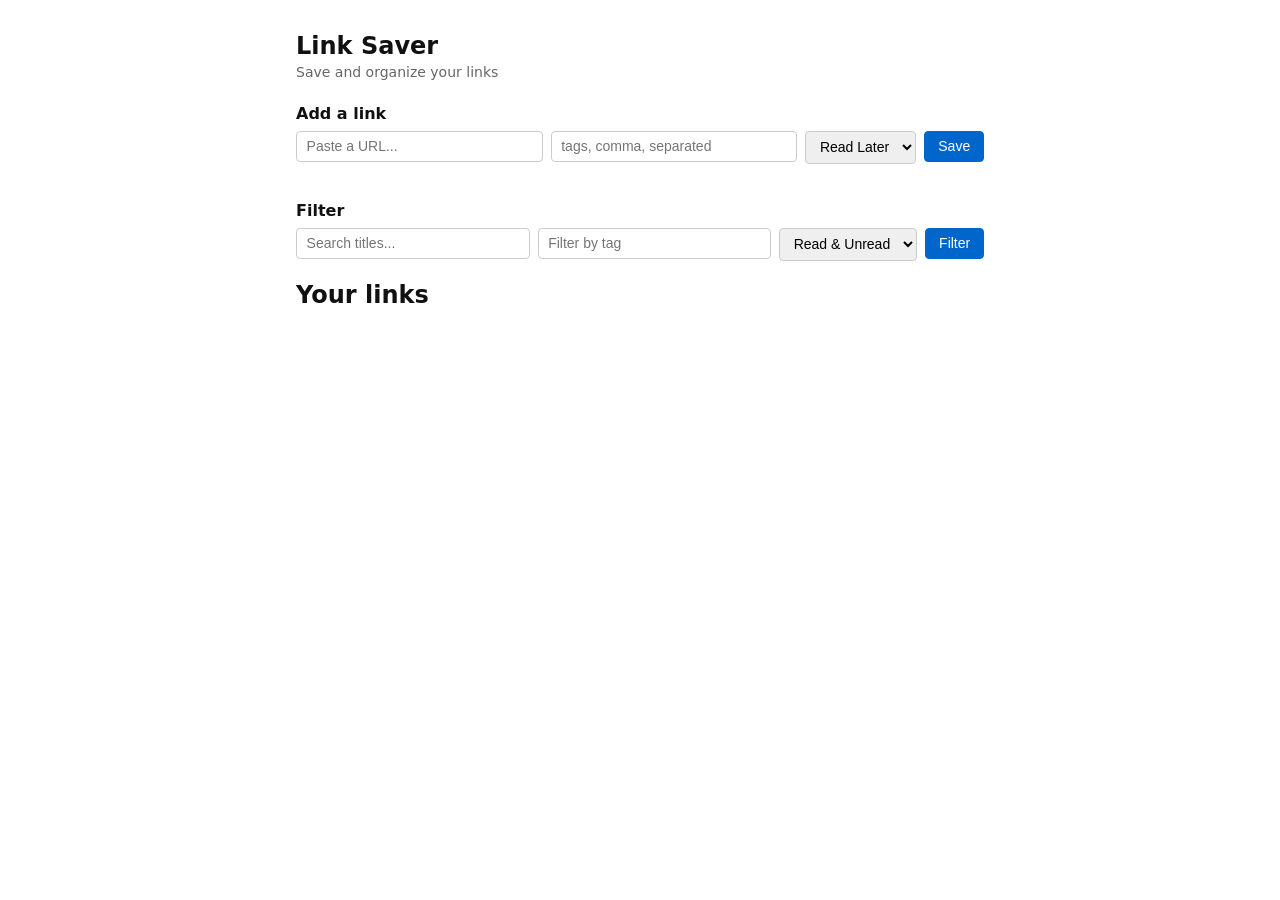
==== frontend/index.html @ 6f242db4 "made separate frontend folder, added styles.css" ====
<!DOCTYPE html>
<html lang="en">
<head>
    <meta charset="UTF-8">
    <meta name="viewport" content="width=device-width, initial-scale=1.0">
    <title>Link Saver</title>
    <link rel="stylesheet" href="style.css">
</head>
<body>
    <div class="container">
        <header>
            <h1>Link Saver</h1>
            <p>Save and organize your links</p>
        </header>

        <div class="card">
            <div class="section-label">Add a link</div>
            <div class="form-row">
                <div class="input-group">
                    <input type="text" id="url-input" placeholder="Paste a URL...">
                    <span class="url-status" id="url-status"></span>
                </div>
                <input type="text" id="tags-input" placeholder="tags, comma, separated">
                <select id="status-input">
                    <option value="unread">Read Later</option>
                    <option value="read">Read</option>
                </select>
                <button class="btn-primary" id="add-button">Save</button>
            </div>
        </div>

        <div class="card">
            <div class="section-label">Filter</div>
            <div class="filter-row">
                <input type="text" id="search-input" placeholder="Search titles...">
                <input type="text" id="tag-filter" placeholder="Filter by tag">
                <select id="status-filter">
                    <option value="">Read &amp; Unread</option>
                    <option value="unread">Unread</option>
                    <option value="read">Read</option>
                </select>
                <button class="btn-primary" id="filter-button">Filter</button>
            </div>
        </div>

        <div class="links-header">
            <h2>Your links</h2>
            <span class="links-count" id="links-count"></span>
        </div>

        <div id="links"></div>
    </div>

    <script>
        let allLinks = [];

        async function loadLinks() {
            const response = await fetch("/api/links");
            allLinks = await response.json();
            applyFilters();
        }

        function applyFilters() {
            const searchText = document.getElementById("search-input").value.trim().toLowerCase();
            const tagFilter = document.getElementById("tag-filter").value.trim().toLowerCase();
            const statusFilter = document.getElementById("status-filter").value;

            let filtered = allLinks;

            if (searchText) {
                filtered = filtered.filter(link =>
                    link.title.toLowerCase().includes(searchText)
                );
            }

            if (tagFilter) {
                const filterTags = tagFilter
                    .split(",")
                    .map(t => t.trim().toLowerCase())
                    .filter(t => t.length > 0);

                filtered = filtered.filter(link => {
                    const linkTags = link.tags.map(t => t.toLowerCase());
                    return filterTags.every(ft =>
                        linkTags.some(lt => lt === ft)
                    );
                });
            }

            if (statusFilter) {
                filtered = filtered.filter(link => link.status === statusFilter);
            }

            renderLinks(filtered);
        }

        function renderLinks(links) {
            const container = document.getElementById("links");
            const countEl = document.getElementById("links-count");
            container.innerHTML = "";

            countEl.textContent = links.length === 1 ? "1 link" : `${links.length} links`;

            if (links.length === 0) {
                container.innerHTML = '<div class="empty-state"><p>No links found.</p></div>';
                return;
            }

            for (const link of links) {
                const item = document.createElement("div");
                item.className = "link-item";

                // Title row
                const titleRow = document.createElement("div");
                titleRow.className = "link-title";
                const a = document.createElement("a");
                a.href = link.url;
                a.textContent = link.title;
                a.target = "_blank";
                a.rel = "noopener noreferrer";
                titleRow.appendChild(a);

                // Meta row
                const meta = document.createElement("div");
                meta.className = "link-meta";

                const statusBadge = document.createElement("span");
                statusBadge.className = `badge ${link.status === "read" ? "badge-read" : "badge-unread"}`;
                statusBadge.textContent = link.status === "read" ? "Read" : "Unread";
                meta.appendChild(statusBadge);

                for (const tag of link.tags) {
                    const tagEl = document.createElement("span");
                    tagEl.className = "tag";
                    tagEl.textContent = tag;
                    meta.appendChild(tagEl);
                }

                const dateEl = document.createElement("span");
                dateEl.className = "link-date";
                dateEl.textContent = new Date(link.date).toLocaleDateString(undefined, {
                    year: "numeric", month: "short", day: "numeric"
                });
                meta.appendChild(dateEl);

                // Divider
                const divider = document.createElement("hr");
                divider.className = "link-divider";

                // Actions row
                const actions = document.createElement("div");
                actions.className = "link-actions";

                const readBtn = document.createElement("button");
                readBtn.className = `btn-toggle-read${link.status === "read" ? " is-read" : ""}`;
                readBtn.textContent = link.status === "read" ? "Mark unread" : "Mark read";
                readBtn.addEventListener("click", () => toggleRead(link));

                const titleBtn = document.createElement("button");
                titleBtn.className = "btn-ghost";
                titleBtn.textContent = "Edit title";
                titleBtn.addEventListener("click", () => editTitle(link));

                const tagsBtn = document.createElement("button");
                tagsBtn.className = "btn-ghost";
                tagsBtn.textContent = "Edit tags";
                tagsBtn.addEventListener("click", () => editTags(link));

                const deleteBtn = document.createElement("button");
                deleteBtn.className = "btn-danger";
                deleteBtn.textContent = "Delete";
                deleteBtn.addEventListener("click", () => deleteLink(link.id));

                actions.appendChild(readBtn);
                actions.appendChild(titleBtn);
                actions.appendChild(tagsBtn);
                actions.appendChild(deleteBtn);

                item.appendChild(titleRow);
                item.appendChild(meta);
                item.appendChild(divider);
                item.appendChild(actions);
                container.appendChild(item);
            }
        }

        async function addLink() {
            const urlInput = document.getElementById("url-input");
            const tagsInput = document.getElementById("tags-input");
            const statusInput = document.getElementById("status-input");

            const url = urlInput.value.trim();
            if (!url) {
                alert("Please enter a URL");
                return;
            }

            const tags = tagsInput.value
                .split(",")
                .map(t => t.trim())
                .filter(t => t.length > 0);

            const response = await fetch("/api/links", {
                method: "POST",
                headers: { "Content-Type": "application/json" },
                body: JSON.stringify({ url, tags, status: statusInput.value })
            });

            if (!response.ok) {
                try {
                    const errorData = await response.json();
                    alert(errorData.detail || "Failed to save link");
                } catch (e) {
                    alert("Failed to save link");
                }
                return;
            }

            urlInput.value = "";
            tagsInput.value = "";
            document.getElementById("url-status").textContent = "";
            document.getElementById("url-status").className = "url-status";
            loadLinks();
        }

        async function toggleRead(link) {
            const newStatus = link.status === "read" ? "unread" : "read";
            const response = await fetch(`/api/links/${link.id}`, {
                method: "PATCH",
                headers: { "Content-Type": "application/json" },
                body: JSON.stringify({ status: newStatus })
            });
            if (!response.ok) {
                alert("Failed to update status");
                return;
            }
            loadLinks();
        }

        async function deleteLink(id) {
            if (!confirm("Delete this link?")) return;
            const response = await fetch(`/api/links/${id}`, { method: "DELETE" });
            if (!response.ok) {
                alert("Failed to delete");
                return;
            }
            loadLinks();
        }

        async function editTags(link) {
            const current = link.tags.join(", ");
            const input = prompt("Edit tags (comma separated):", current);
            if (input === null) return;

            const tags = input
                .split(",")
                .map(t => t.trim())
                .filter(t => t.length > 0);

            const response = await fetch(`/api/links/${link.id}`, {
                method: "PATCH",
                headers: { "Content-Type": "application/json" },
                body: JSON.stringify({ tags })
            });
            if (!response.ok) {
                alert("Failed to update tags");
                return;
            }
            loadLinks();
        }

        async function editTitle(link) {
            const input = prompt("Enter a new title:");
            if (input === null || input === "") return;

            const response = await fetch(`/api/links/${link.id}`, {
                method: "PATCH",
                headers: { "Content-Type": "application/json" },
                body: JSON.stringify({ title: input })
            });
            if (!response.ok) {
                alert("Failed to update title");
                return;
            }
            loadLinks();
        }

        function validateURL() {
            const urlInput = document.getElementById("url-input");
            const urlStatus = document.getElementById("url-status");
            const value = urlInput.value.trim();

            if (value === "") {
                urlStatus.textContent = "";
                urlStatus.className = "url-status";
                return;
            }

            if (URL.canParse(value)) {
                urlStatus.textContent = "valid URL";
                urlStatus.className = "url-status valid";
            } else {
                urlStatus.textContent = "not a valid URL";
                urlStatus.className = "url-status invalid";
            }
        }

        loadLinks();

        document.getElementById("add-button").addEventListener("click", addLink);
        document.getElementById("url-input").addEventListener("input", validateURL);
        document.getElementById("filter-button").addEventListener("click", applyFilters);
    </script>
</body>
</html>
---- frontend/style.css ----
* {
    box-sizing: border-box;
    margin: 0;
    padding: 0;
}

body {
    font-family: system-ui, sans-serif;
    color: #111;
    max-width: 720px;
    margin: 0 auto;
    padding: 2rem 1rem;
}

h1 { font-size: 1.5rem; margin-bottom: 0.25rem; }
header p { color: #666; font-size: 0.875rem; margin-bottom: 1.5rem; }

.card { margin-bottom: 1.25rem; }
.section-label { font-size: 1rem; font-weight: 700; color: #111; margin-bottom: 0.5rem; }

.form-row, .filter-row {
    display: grid;
    grid-template-columns: 1fr 1fr auto auto;
    gap: 0.5rem;
    align-items: start;
}

.input-group { display: flex; flex-direction: column; gap: 0.2rem; }

input[type="text"], select {
    padding: 0.4rem 0.6rem;
    border: 1px solid #ccc;
    border-radius: 4px;
    font-size: 0.875rem;
    width: 100%;
}

input[type="text"]:focus, select:focus {
    outline: 2px solid #0066cc;
    outline-offset: -1px;
    border-color: #0066cc;
}


.url-status { font-size: 0.72rem; height: 1rem; }
.url-status.valid { color: green; }
.url-status.invalid { color: #cc0000; }

button {
    padding: 0.4rem 0.8rem;
    border: 1px solid #ccc;
    border-radius: 4px;
    font-size: 0.875rem;
    background: #f5f5f5;
    cursor: pointer;
}

button:hover { background: #e8e8e8; }
.btn-primary { background: #0066cc; color: white; border-color: #0066cc; }
.btn-primary:hover { background: #0052a3; border-color: #0052a3; }
.btn-danger { color: #cc0000; }
.btn-danger:hover { background: #fff0f0; border-color: #cc0000; }

.links-header { display: flex; justify-content: space-between; align-items: baseline; margin-bottom: 0.75rem; }
.links-count { font-size: 0.8rem; color: #666; }

.link-item { border: 1px solid #ddd; border-radius: 4px; padding: 0.75rem 1rem; margin-bottom: 0.5rem; }

.link-title a { font-weight: 600; color: #0066cc; text-decoration: none; }
.link-title a:hover { text-decoration: underline; }

.link-meta { display: flex; gap: 0.4rem; align-items: center; flex-wrap: wrap; margin-top: 0.35rem; font-size: 0.75rem; }

.badge { font-weight: 600; }
.badge-read { color: green; }
.badge-unread { color: #0066cc; }

.tag { background: #f0f0f0; padding: 0.1rem 0.4rem; border-radius: 3px; }
.link-date { color: #666; margin-left: auto; }

.link-divider { border: none; border-top: 1px solid #eee; margin: 0.6rem 0; }

.link-actions { display: flex; gap: 0.4rem; flex-wrap: wrap; }
.link-actions button { font-size: 0.78rem; padding: 0.25rem 0.6rem; }

.empty-state { text-align: center; padding: 2rem; color: #666; }
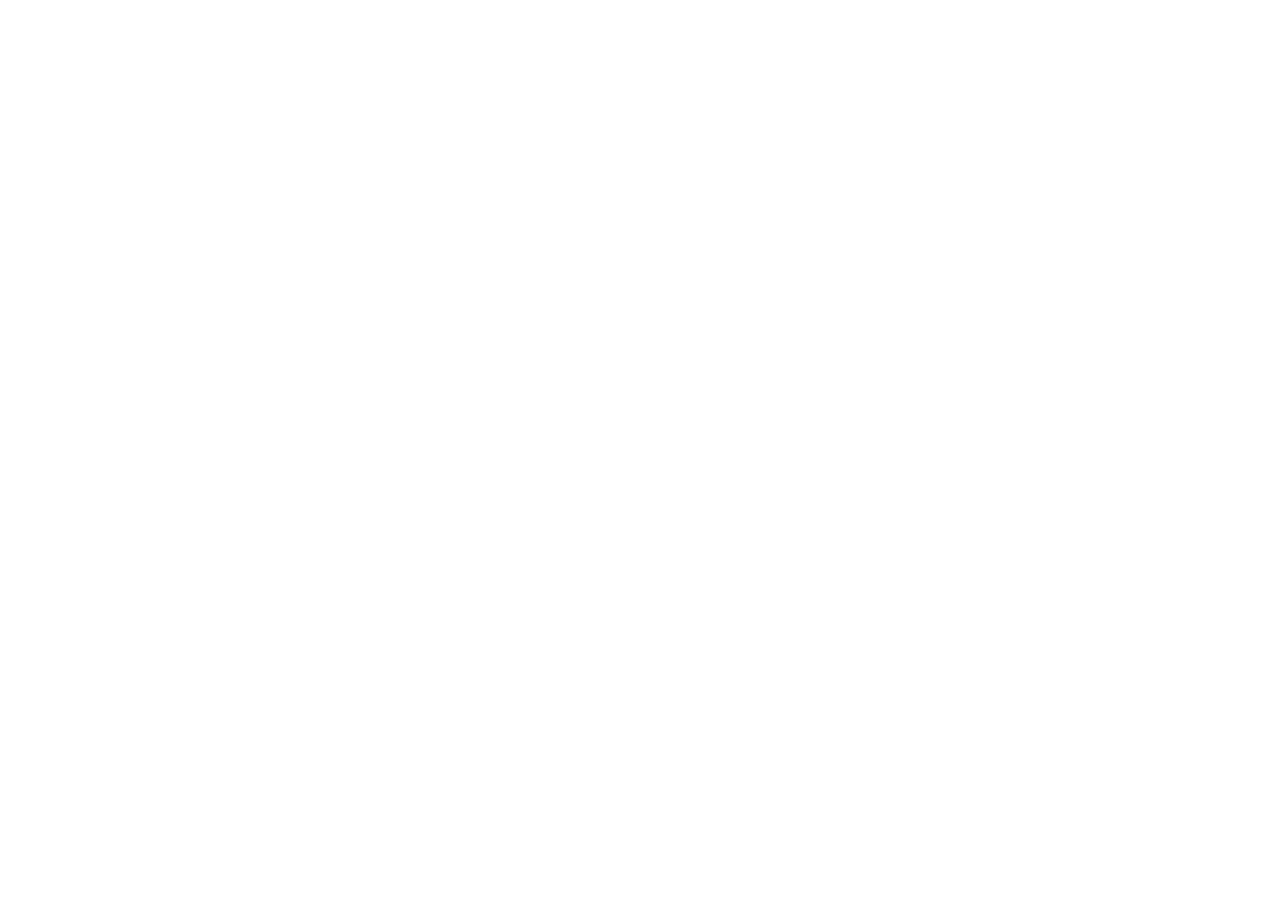
==== commit ad0160e2: "feat: added email/password login authentication with claude" ====
--- a/frontend/index.html
+++ b/frontend/index.html
@@ -5,59 +5,315 @@
     <meta name="viewport" content="width=device-width, initial-scale=1.0">
     <title>Link Saver</title>
     <link rel="stylesheet" href="style.css">
+    <script src="/config.js"></script>
 </head>
 <body>
-    <div class="container">
-        <header>
+    <!-- Login Form (hidden by default) -->
+    <div id="login-container" class="auth-container" style="display: none;">
+        <div class="auth-card">
             <h1>Link Saver</h1>
-            <p>Save and organize your links</p>
-        </header>
-
-        <div class="card">
-            <div class="section-label">Add a link</div>
-            <div class="form-row">
-                <div class="input-group">
-                    <input type="text" id="url-input" placeholder="Paste a URL...">
-                    <span class="url-status" id="url-status"></span>
+            <p id="auth-mode-label">Login</p>
+
+            <form id="auth-form">
+                <div class="form-group">
+                    <label for="auth-email">Email:</label>
+                    <input type="email" id="auth-email" required>
                 </div>
-                <input type="text" id="tags-input" placeholder="tags, comma, separated">
-                <select id="status-input">
-                    <option value="unread">Read Later</option>
-                    <option value="read">Read</option>
-                </select>
-                <button class="btn-primary" id="add-button">Save</button>
+
+                <div class="form-group">
+                    <label for="auth-password">Password:</label>
+                    <input type="password" id="auth-password" required>
+                </div>
+
+                <div id="auth-error" class="error-message" style="display: none;"></div>
+
+                <button type="submit" class="btn-primary" id="auth-submit">Login</button>
+                <button type="button" class="btn-ghost" id="toggle-register" style="display: none;">Create Account</button>
+            </form>
+
+            <p id="toggle-text" style="display: none; text-align: center; margin-top: 1rem;">
+                <button type="button" class="btn-ghost" id="toggle-login-btn">Back to Login</button>
+            </p>
+        </div>
+    </div>
+
+    <!-- Main App (hidden until authenticated) -->
+    <div id="app-container" style="display: none;">
+        <div class="container">
+            <header>
+                <div class="header-row">
+                    <div>
+                        <h1>Link Saver</h1>
+                        <p>Save and organize your links</p>
+                    </div>
+                    <div class="header-actions">
+                        <span id="current-user-email" class="current-user"></span>
+                        <button class="btn-ghost" id="logout-button">Logout</button>
+                    </div>
+                </div>
+            </header>
+
+            <div class="card">
+                <div class="section-label">Add a link</div>
+                <div class="form-row">
+                    <div class="input-group">
+                        <input type="text" id="url-input" placeholder="Paste a URL...">
+                        <span class="url-status" id="url-status"></span>
+                    </div>
+                    <input type="text" id="tags-input" placeholder="tags, comma, separated">
+                    <select id="status-input">
+                        <option value="unread">Read Later</option>
+                        <option value="read">Read</option>
+                    </select>
+                    <button class="btn-primary" id="add-button">Save</button>
+                </div>
             </div>
+
+            <div class="card">
+                <div class="section-label">Filter</div>
+                <div class="filter-row">
+                    <input type="text" id="search-input" placeholder="Search titles...">
+                    <input type="text" id="tag-filter" placeholder="Filter by tag">
+                    <select id="status-filter">
+                        <option value="">Read &amp; Unread</option>
+                        <option value="unread">Unread</option>
+                        <option value="read">Read</option>
+                    </select>
+                    <button class="btn-primary" id="filter-button">Filter</button>
+                </div>
+            </div>
+
+            <div class="links-header">
+                <h2>Your links</h2>
+                <span class="links-count" id="links-count"></span>
+            </div>
+
+            <div id="links"></div>
         </div>
-
-        <div class="card">
-            <div class="section-label">Filter</div>
-            <div class="filter-row">
-                <input type="text" id="search-input" placeholder="Search titles...">
-                <input type="text" id="tag-filter" placeholder="Filter by tag">
-                <select id="status-filter">
-                    <option value="">Read &amp; Unread</option>
-                    <option value="unread">Unread</option>
-                    <option value="read">Read</option>
-                </select>
-                <button class="btn-primary" id="filter-button">Filter</button>
-            </div>
-        </div>
-
-        <div class="links-header">
-            <h2>Your links</h2>
-            <span class="links-count" id="links-count"></span>
-        </div>
-
-        <div id="links"></div>
     </div>
 
+    <style>
+        .auth-container {
+            display: flex;
+            align-items: center;
+            justify-content: center;
+            min-height: 100vh;
+            background: linear-gradient(135deg, #667eea 0%, #764ba2 100%);
+        }
+
+        .auth-card {
+            background: white;
+            padding: 2rem;
+            border-radius: 8px;
+            box-shadow: 0 4px 12px rgba(0, 0, 0, 0.15);
+            width: 100%;
+            max-width: 400px;
+        }
+
+        .auth-card h1 {
+            text-align: center;
+            margin-bottom: 0.5rem;
+            color: #333;
+        }
+
+        .auth-card p {
+            text-align: center;
+            color: #666;
+            margin-bottom: 1.5rem;
+        }
+
+        .form-group {
+            margin-bottom: 1rem;
+        }
+
+        .form-group label {
+            display: block;
+            margin-bottom: 0.5rem;
+            font-weight: 500;
+            color: #333;
+        }
+
+        .form-group input {
+            width: 100%;
+            padding: 0.75rem;
+            border: 1px solid #ddd;
+            border-radius: 4px;
+            font-size: 1rem;
+            box-sizing: border-box;
+        }
+
+        .form-group input:focus {
+            outline: none;
+            border-color: #667eea;
+            box-shadow: 0 0 0 3px rgba(102, 126, 234, 0.1);
+        }
+
+        .error-message {
+            color: #dc3545;
+            font-size: 0.875rem;
+            margin-bottom: 1rem;
+            padding: 0.75rem;
+            background: #f8d7da;
+            border: 1px solid #f5c6cb;
+            border-radius: 4px;
+        }
+
+        #auth-form button {
+            width: 100%;
+        }
+
+        .header-row {
+            display: flex;
+            justify-content: space-between;
+            align-items: center;
+        }
+
+        .header-actions {
+            display: flex;
+            align-items: center;
+            gap: 1rem;
+        }
+
+        .current-user {
+            color: #666;
+            font-size: 0.9rem;
+        }
+    </style>
+
     <script>
+        const baseURL = window.APP_CONFIG.BACKEND_URL;
+        const authURL = `${baseURL}/api/auth`;
+        const apiURL = `${baseURL}/api/links`;
         let allLinks = [];
+        let isRegistering = false;
+
+        // ============ AUTH FUNCTIONS ============
+
+        async function checkAuth() {
+            try {
+                const response = await fetch(`${authURL}/me`, {
+                    credentials: 'include'
+                });
+                if (response.ok) {
+                    const data = await response.json();
+                    return data.email;
+                }
+                return null;
+            } catch (e) {
+                return null;
+            }
+        }
+
+        function showLoginForm() {
+            document.getElementById('login-container').style.display = 'flex';
+            document.getElementById('app-container').style.display = 'none';
+            isRegistering = false;
+            updateAuthForm();
+        }
+
+        function showApp(email) {
+            document.getElementById('login-container').style.display = 'none';
+            document.getElementById('app-container').style.display = 'block';
+            document.getElementById('current-user-email').textContent = email;
+            loadLinks();
+        }
+
+        function updateAuthForm() {
+            const label = document.getElementById('auth-mode-label');
+            const submit = document.getElementById('auth-submit');
+            const toggleRegister = document.getElementById('toggle-register');
+            const toggleText = document.getElementById('toggle-text');
+            const toggleLoginBtn = document.getElementById('toggle-login-btn');
+
+            if (isRegistering) {
+                label.textContent = 'Create Account';
+                submit.textContent = 'Register';
+                toggleRegister.style.display = 'none';
+                toggleText.style.display = 'block';
+            } else {
+                label.textContent = 'Login';
+                submit.textContent = 'Login';
+                toggleRegister.style.display = 'inline-block';
+                toggleText.style.display = 'none';
+            }
+        }
+
+        async function submitAuth(e) {
+            e.preventDefault();
+            const email = document.getElementById('auth-email').value.trim();
+            const password = document.getElementById('auth-password').value;
+            const errorDiv = document.getElementById('auth-error');
+
+            errorDiv.style.display = 'none';
+            errorDiv.textContent = '';
+
+            if (!email || !password) {
+                errorDiv.textContent = 'Please fill in all fields';
+                errorDiv.style.display = 'block';
+                return;
+            }
+
+            const endpoint = isRegistering ? `${authURL}/register` : `${authURL}/login`;
+
+            try {
+                const response = await fetch(endpoint, {
+                    method: 'POST',
+                    headers: { 'Content-Type': 'application/json' },
+                    credentials: 'include',
+                    body: JSON.stringify({ email, password })
+                });
+
+                if (response.ok) {
+                    const data = await response.json();
+                    document.getElementById('auth-form').reset();
+                    showApp(data.email);
+                } else {
+                    const errorData = await response.json();
+                    errorDiv.textContent = errorData.detail || 'Authentication failed';
+                    errorDiv.style.display = 'block';
+                }
+            } catch (e) {
+                errorDiv.textContent = 'Network error. Please try again.';
+                errorDiv.style.display = 'block';
+            }
+        }
+
+        async function logout() {
+            try {
+                await fetch(`${authURL}/logout`, {
+                    method: 'POST',
+                    credentials: 'include'
+                });
+            } catch (e) {
+                console.error('Logout request failed:', e);
+            }
+            showLoginForm();
+        }
+
+        // ============ APP FUNCTIONS ============
 
         async function loadLinks() {
-            const response = await fetch("/api/links");
-            allLinks = await response.json();
-            applyFilters();
+            try {
+                const response = await fetch(apiURL, {
+                    credentials: 'include'
+                });
+
+                if (response.status === 401) {
+                    showLoginForm();
+                    return;
+                }
+
+                if (!response.ok) {
+                    alert('Failed to load links');
+                    return;
+                }
+
+                allLinks = await response.json();
+                applyFilters();
+            } catch (e) {
+                console.error('Error loading links:', e);
+                alert('Failed to load links');
+            }
         }
 
         function applyFilters() {
@@ -194,57 +450,98 @@
                 alert("Please enter a URL");
                 return;
             }
+            if (!URL.canParse(url)) {
+                alert("Please enter a valid URL");
+                return;
+            }
 
             const tags = tagsInput.value
                 .split(",")
                 .map(t => t.trim())
                 .filter(t => t.length > 0);
 
-            const response = await fetch("/api/links", {
-                method: "POST",
-                headers: { "Content-Type": "application/json" },
-                body: JSON.stringify({ url, tags, status: statusInput.value })
-            });
-
-            if (!response.ok) {
-                try {
-                    const errorData = await response.json();
-                    alert(errorData.detail || "Failed to save link");
-                } catch (e) {
-                    alert("Failed to save link");
-                }
-                return;
-            }
-
-            urlInput.value = "";
-            tagsInput.value = "";
-            document.getElementById("url-status").textContent = "";
-            document.getElementById("url-status").className = "url-status";
-            loadLinks();
+            try {
+                const response = await fetch(apiURL, {
+                    method: "POST",
+                    headers: { "Content-Type": "application/json" },
+                    credentials: 'include',
+                    body: JSON.stringify({ url, tags, status: statusInput.value })
+                });
+
+                if (response.status === 401) {
+                    showLoginForm();
+                    return;
+                }
+
+                if (!response.ok) {
+                    try {
+                        const errorData = await response.json();
+                        alert(errorData.detail || "Failed to save link");
+                    } catch (e) {
+                        alert("Failed to save link");
+                    }
+                    return;
+                }
+
+                urlInput.value = "";
+                tagsInput.value = "";
+                document.getElementById("url-status").textContent = "";
+                document.getElementById("url-status").className = "url-status";
+                loadLinks();
+            } catch (e) {
+                console.error('Error adding link:', e);
+                alert("Failed to save link");
+            }
         }
 
         async function toggleRead(link) {
             const newStatus = link.status === "read" ? "unread" : "read";
-            const response = await fetch(`/api/links/${link.id}`, {
-                method: "PATCH",
-                headers: { "Content-Type": "application/json" },
-                body: JSON.stringify({ status: newStatus })
-            });
-            if (!response.ok) {
+            try {
+                const response = await fetch(`${apiURL}/${link.id}`, {
+                    method: "PATCH",
+                    headers: { "Content-Type": "application/json" },
+                    credentials: 'include',
+                    body: JSON.stringify({ status: newStatus })
+                });
+
+                if (response.status === 401) {
+                    showLoginForm();
+                    return;
+                }
+
+                if (!response.ok) {
+                    alert("Failed to update status");
+                    return;
+                }
+                loadLinks();
+            } catch (e) {
+                console.error('Error toggling read:', e);
                 alert("Failed to update status");
-                return;
-            }
-            loadLinks();
+            }
         }
 
         async function deleteLink(id) {
             if (!confirm("Delete this link?")) return;
-            const response = await fetch(`/api/links/${id}`, { method: "DELETE" });
-            if (!response.ok) {
+            try {
+                const response = await fetch(`${apiURL}/${id}`, {
+                    method: "DELETE",
+                    credentials: 'include'
+                });
+
+                if (response.status === 401) {
+                    showLoginForm();
+                    return;
+                }
+
+                if (!response.ok) {
+                    alert("Failed to delete");
+                    return;
+                }
+                loadLinks();
+            } catch (e) {
+                console.error('Error deleting link:', e);
                 alert("Failed to delete");
-                return;
-            }
-            loadLinks();
+            }
         }
 
         async function editTags(link) {
@@ -257,32 +554,56 @@
                 .map(t => t.trim())
                 .filter(t => t.length > 0);
 
-            const response = await fetch(`/api/links/${link.id}`, {
-                method: "PATCH",
-                headers: { "Content-Type": "application/json" },
-                body: JSON.stringify({ tags })
-            });
-            if (!response.ok) {
+            try {
+                const response = await fetch(`${apiURL}/${link.id}`, {
+                    method: "PATCH",
+                    headers: { "Content-Type": "application/json" },
+                    credentials: 'include',
+                    body: JSON.stringify({ tags })
+                });
+
+                if (response.status === 401) {
+                    showLoginForm();
+                    return;
+                }
+
+                if (!response.ok) {
+                    alert("Failed to update tags");
+                    return;
+                }
+                loadLinks();
+            } catch (e) {
+                console.error('Error editing tags:', e);
                 alert("Failed to update tags");
-                return;
-            }
-            loadLinks();
+            }
         }
 
         async function editTitle(link) {
             const input = prompt("Enter a new title:");
             if (input === null || input === "") return;
 
-            const response = await fetch(`/api/links/${link.id}`, {
-                method: "PATCH",
-                headers: { "Content-Type": "application/json" },
-                body: JSON.stringify({ title: input })
-            });
-            if (!response.ok) {
+            try {
+                const response = await fetch(`${apiURL}/${link.id}`, {
+                    method: "PATCH",
+                    headers: { "Content-Type": "application/json" },
+                    credentials: 'include',
+                    body: JSON.stringify({ title: input })
+                });
+
+                if (response.status === 401) {
+                    showLoginForm();
+                    return;
+                }
+
+                if (!response.ok) {
+                    alert("Failed to update title");
+                    return;
+                }
+                loadLinks();
+            } catch (e) {
+                console.error('Error editing title:', e);
                 alert("Failed to update title");
-                return;
-            }
-            loadLinks();
+            }
         }
 
         function validateURL() {
@@ -305,11 +626,32 @@
             }
         }
 
-        loadLinks();
+        // ============ INITIALIZATION ============
+
+        document.getElementById("auth-form").addEventListener("submit", submitAuth);
+        document.getElementById("toggle-register").addEventListener("click", () => {
+            isRegistering = true;
+            updateAuthForm();
+        });
+        document.getElementById("toggle-login-btn").addEventListener("click", () => {
+            isRegistering = false;
+            updateAuthForm();
+        });
+        document.getElementById("logout-button").addEventListener("click", logout);
 
         document.getElementById("add-button").addEventListener("click", addLink);
         document.getElementById("url-input").addEventListener("input", validateURL);
         document.getElementById("filter-button").addEventListener("click", applyFilters);
+
+        // Check auth on page load
+        (async () => {
+            const email = await checkAuth();
+            if (email) {
+                showApp(email);
+            } else {
+                showLoginForm();
+            }
+        })();
     </script>
 </body>
 </html>
